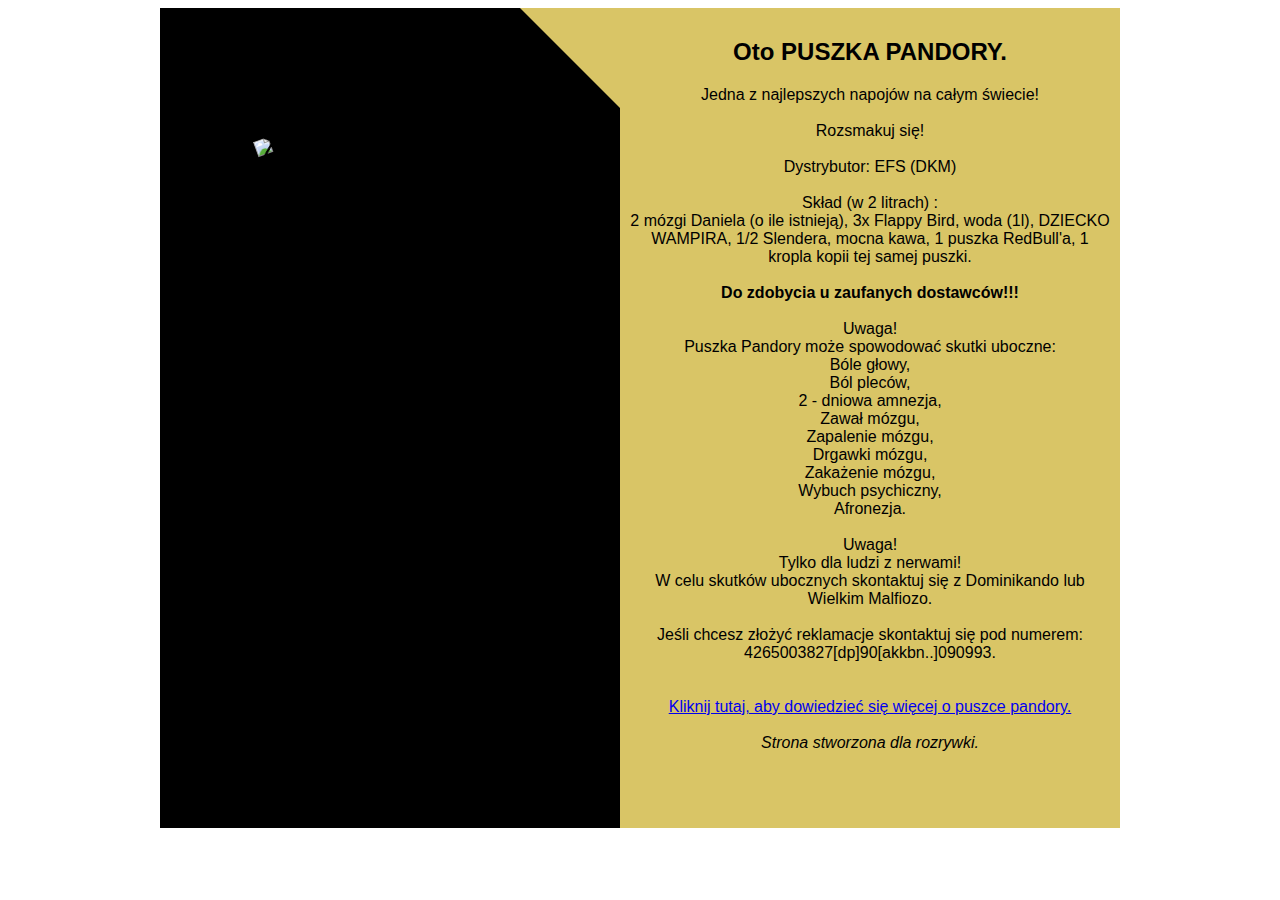
==== puszkapandory.html @ 257b5731 "up" ====
﻿<!DOCTYPE HTML>
<HTML>
<HEAD>

	<META http-equiv="Content-Type" content="text/html; charset=UTF-8">
	<title>Puszka Pandory</title>
	<link rel="Stylesheet" href="puszka.css">
	
</HEAD>
<BODY>

	<div id="tlo2">

		<img src="images/puszka.PNG" alt="Puszka Pandory - zdjęcie" id="puszka_image">

		<div id="komentarz">
		
			<div id="o_puszce">
				
				<div id="tekst">
					
					<h2>Oto PUSZKA PANDORY.</h2>
					Jedna z najlepszych napojów na całym świecie!<br><br>
					Rozsmakuj się!<br><br>
					Dystrybutor: EFS (DKM)<br><br>
					Skład (w 2 litrach) : <br>
					2 mózgi Daniela (o ile istnieją), 3x Flappy Bird, woda (1l), DZIECKO WAMPIRA, 
					1/2 Slendera, mocna kawa, 1 puszka RedBull'a, 1 kropla kopii tej samej puszki.<br><br>
					<b>Do zdobycia u zaufanych dostawców!!!</b><br><br>
					Uwaga!<br>
					Puszka Pandory może spowodować skutki uboczne: <br>
					Bóle głowy,<br>
					Ból pleców,<br>
					2 - dniowa amnezja,<br>
					Zawał mózgu,<br>
					Zapalenie mózgu,<br>
					Drgawki mózgu,<br>
					Zakażenie mózgu,<br>
					Wybuch psychiczny,<br>
					Afronezja.<br>
					<br>
					Uwaga!<br>
					Tylko dla ludzi z nerwami!<br>
					W celu skutków ubocznych skontaktuj się z Dominikando lub Wielkim Malfiozo.<br>
					<br>
										Jeśli chcesz złożyć reklamacje skontaktuj się pod numerem: 4265003827[dp]90[akkbn..]090993.<br><br><br>
					<a href="wiecejopp.html">Kliknij tutaj, aby dowiedzieć się więcej o puszce pandory.</a><br><br>
					<i>Strona stworzona dla rozrywki.</i>
				</div>

			</div>
			
			<div id="trojkat"></div>
	
		</div>
	</div>

</BODY>
</HTML>
---- puszka.css ----
body {
	background-image: url('images/szablon.JPG');
	font-family: Helvetica, Arial, sans-serif;
}

div#tlo2 {
	background-color: black;
	width: 960px;
	margin: auto;
	height: 820px;
}

img#puszka_image {
	margin-left: 90px;
	margin-top: 100px;
	transform: rotate(-20deg);
	-webkit-transform: rotate(-20deg);
	-moz-transform: rotate(-20deg);
	-o-transform: rotate(-20deg);
	-ie-transform: rotate(-20deg);
	display: inline;
	float: left;
}

div#komentarz {
	display: inline;
}

div#trojkat {
	width: 0;
	height: 0;
	border-top: 100px solid #d9c566;
	border-left: 100px solid transparent;
	display: inline;
	float: right;
}

div#o_puszce {
	width: 500px;
	float: right;
	background-color: #d9c566;
	height: 100%;
	display: inline;
	margin-bottom: 0;
	text-align: center;
}

div#tekst {
	margin-top: 30px;
	margin-left: 10px;
	margin-right: 10px;
}
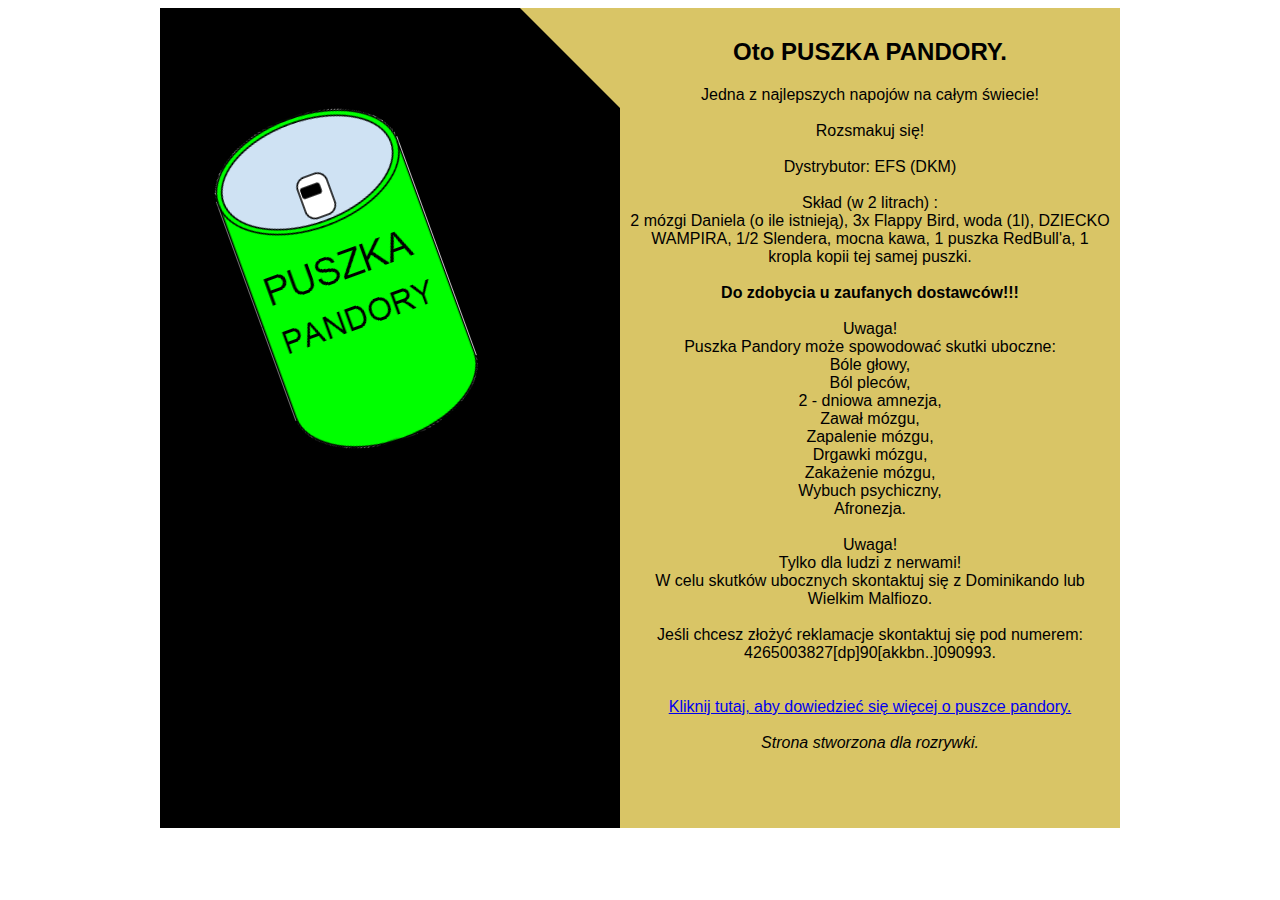
==== commit f3a9096c: "ffffff" ====
--- a/puszkapandory.html
+++ b/puszkapandory.html
@@ -11,7 +11,7 @@
 
 	<div id="tlo2">
 
-		<img src="images/puszka.PNG" alt="Puszka Pandory - zdjęcie" id="puszka_image">
+		<img src="images/PUSZKA.png" alt="Puszka Pandory - zdjęcie" id="puszka_image">
 
 		<div id="komentarz">
 		
@@ -56,4 +56,4 @@
 	</div>
 
 </BODY>
-</HTML>+</HTML>
